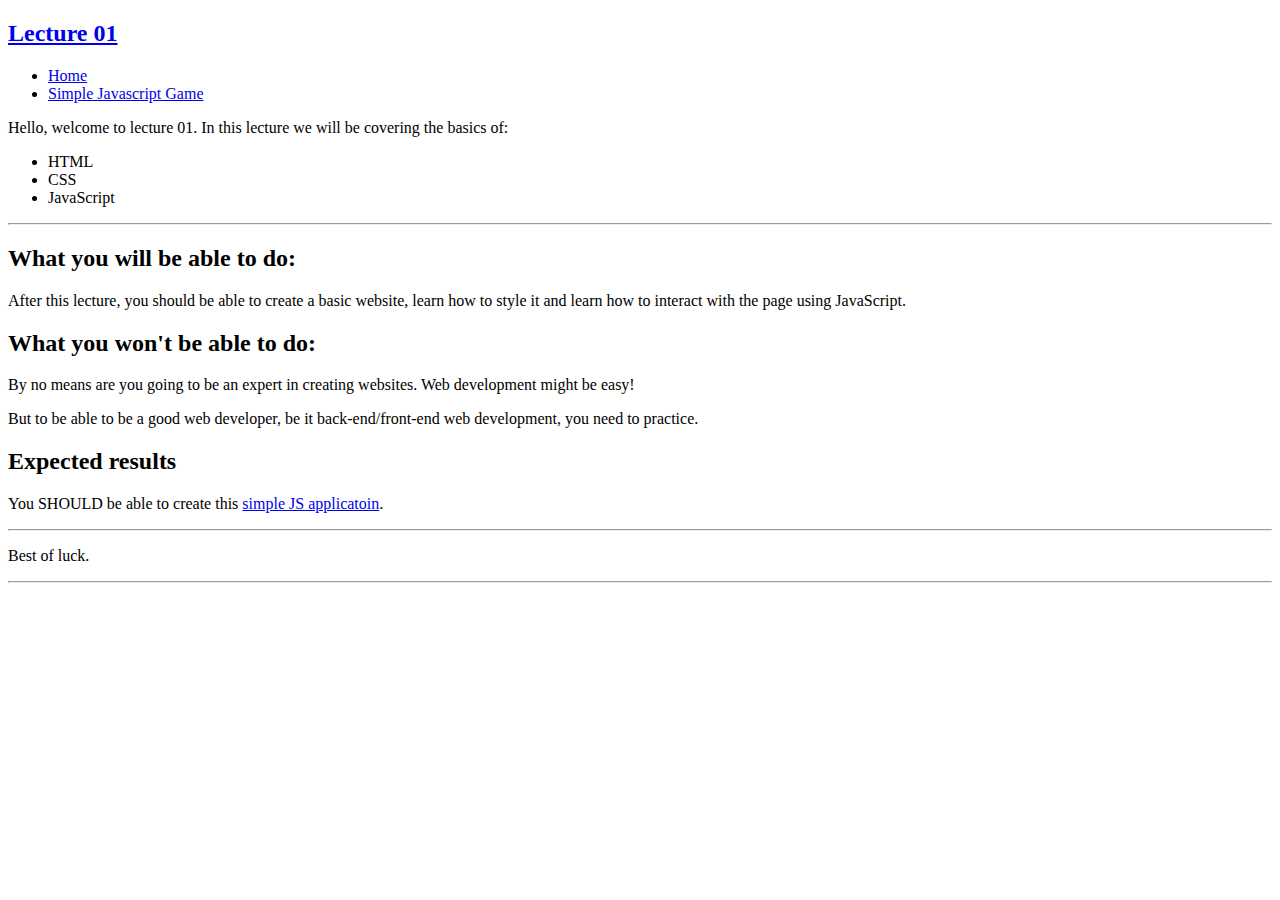
==== index.html @ 56bfd73b "initial commit for finished project" ====
<!DOCTYPE html>
<html lang="en">
<head>
  <meta charset="UTF-8">
  <meta http-equiv="X-UA-Compatible" content="IE=edge">
  <meta name="viewport" content="width=device-width, initial-scale=1.0">
  <title>Lecture 01 | Home</title>
  <!-- <link rel="stylesheet" href="styles.css"> -->
</head>
<body>
  <header>
    <h2 class="logo"><a href="index.html">Lecture 01</a></h2>
    <nav>
      <ul>
        <li>
          <a href="index.html">Home</a>
        </li>
        <li>
          <a href="simple-js-game.html">Simple Javascript Game</a>
        </li>
      </ul>
    </nav>
  </header>
  <div class="container">
    <div class="content">
      <section>
        <p>Hello, welcome to lecture 01. In this lecture we will be covering the basics of:</p>
        <ul>
          <li>HTML</li>
          <li>CSS</li>
          <li>JavaScript</li>
        </ul>
      </section>
      <hr>
      <section>
        <h2>What you will be able to do:</h2>
        <p>
          After this lecture, you should be able to create a basic website, learn how to style it and learn how
          to interact with the page using JavaScript.
        </p>
        <h2>What you won't be able to do:</h2>
        <p>
          By no means are you going to be an expert in creating websites. Web development might be easy!
        </p>
        <p>
          But to be able to be a good web developer, be it back-end/front-end web development, you need to practice.
        </p>
      </section>
      <section>
        <h2>Expected results</h2>
        <p>You SHOULD be able to create this <a href="simple-js-game.html">simple JS applicatoin</a>.</p>
        <hr>
        <p>Best of luck.</p>
      </section>
      <hr>
    </div>
  </div>
</body>
</html>
---- styles.css ----
/* * {
  margin: 0;
  padding: 0;
}

header {
  background-color: #eee;
  height: 30px;
  width: 100%;
}

.logo {
  background-color: #777;
}

.logo > a {
  text-decoration: none;
  color: #eee;
}

.logo > a:hover {
  color: #e1e1e1;
}
 */
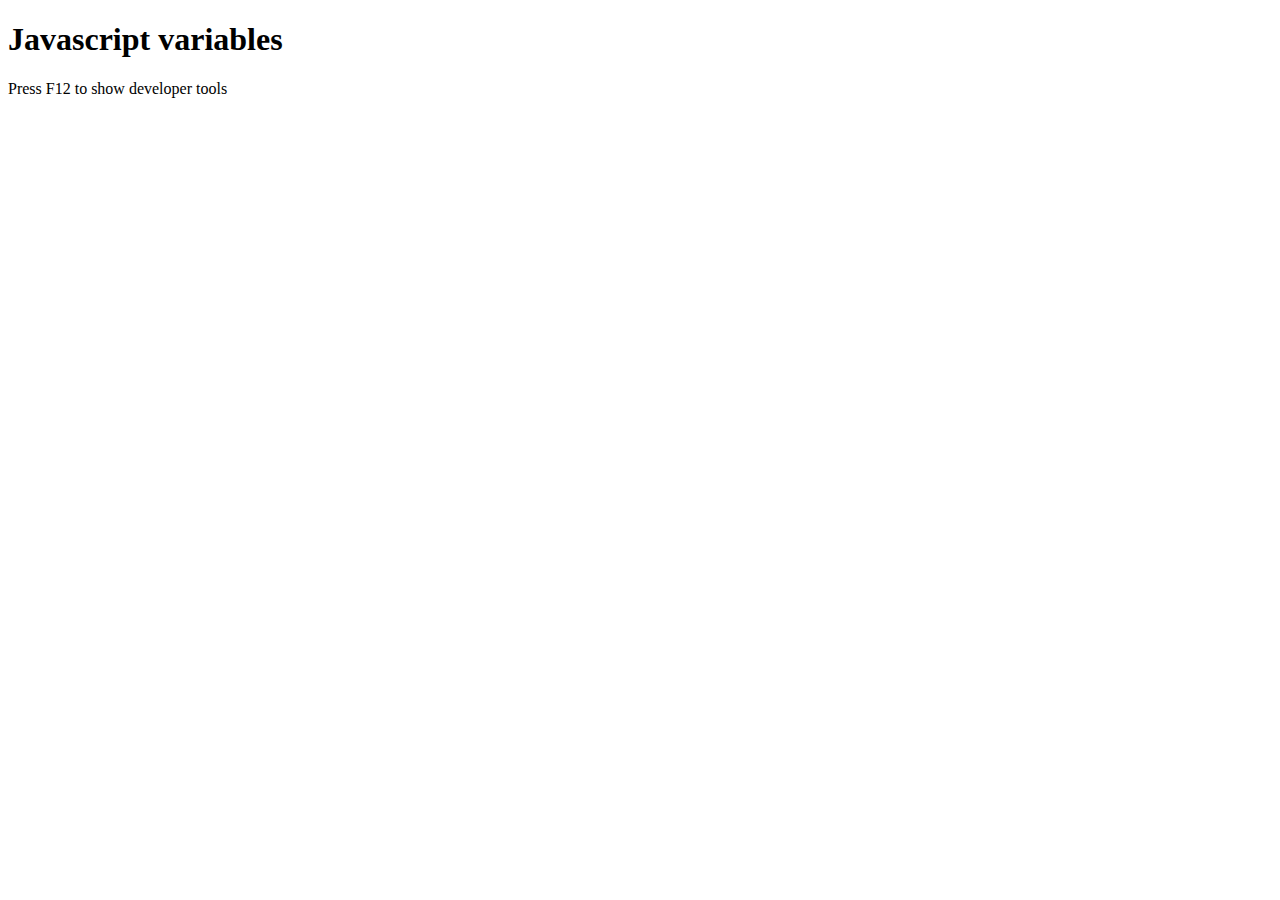
==== commit 81f98d90: "javascript variables" ====
--- a/index.html
+++ b/index.html
@@ -1,59 +1,45 @@
 <!DOCTYPE html>
 <html lang="en">
 <head>
-  <meta charset="UTF-8">
-  <meta http-equiv="X-UA-Compatible" content="IE=edge">
-  <meta name="viewport" content="width=device-width, initial-scale=1.0">
-  <title>Lecture 01 | Home</title>
-  <!-- <link rel="stylesheet" href="styles.css"> -->
+    <meta charset="UTF-8">
+    <meta http-equiv="X-UA-Compatible" content="IE=edge">
+    <meta name="viewport" content="width=device-width, initial-scale=1.0">
+    <title>JS Variables</title>
 </head>
 <body>
-  <header>
-    <h2 class="logo"><a href="index.html">Lecture 01</a></h2>
-    <nav>
-      <ul>
-        <li>
-          <a href="index.html">Home</a>
-        </li>
-        <li>
-          <a href="simple-js-game.html">Simple Javascript Game</a>
-        </li>
-      </ul>
-    </nav>
-  </header>
-  <div class="container">
-    <div class="content">
-      <section>
-        <p>Hello, welcome to lecture 01. In this lecture we will be covering the basics of:</p>
-        <ul>
-          <li>HTML</li>
-          <li>CSS</li>
-          <li>JavaScript</li>
-        </ul>
-      </section>
-      <hr>
-      <section>
-        <h2>What you will be able to do:</h2>
-        <p>
-          After this lecture, you should be able to create a basic website, learn how to style it and learn how
-          to interact with the page using JavaScript.
-        </p>
-        <h2>What you won't be able to do:</h2>
-        <p>
-          By no means are you going to be an expert in creating websites. Web development might be easy!
-        </p>
-        <p>
-          But to be able to be a good web developer, be it back-end/front-end web development, you need to practice.
-        </p>
-      </section>
-      <section>
-        <h2>Expected results</h2>
-        <p>You SHOULD be able to create this <a href="simple-js-game.html">simple JS applicatoin</a>.</p>
-        <hr>
-        <p>Best of luck.</p>
-      </section>
-      <hr>
-    </div>
-  </div>
+    <h1>Javascript variables</h1>
+    <p>Press F12 to show developer tools</p>
+    <script>
+        var a = 1;
+        console.log(a);
+        a = a + 1;
+        console.log(a);
+        a = a + 52.63;
+        console.log(a);
+        a = 'foo';
+        console.log(a);
+        a = {
+            foo: 'bar',
+            hamid: 'samimi',
+        };
+        console.log(a);
+        console.log(a.hamid);
+        console.log(a.foo);
+        console.error('ERRRRRRRRRRROR');
+        var b = [10, 20, 30, 40, 50, 60];
+        console.log(b);
+        b = ['foo', a];
+        console.log(b);
+        console.log(b[1].foo);
+        var c = {
+            a,
+            d: {
+                mahdokht: 'is sleepy',
+            },
+            e: [10, 12, 13, 'bar'],
+        };
+        console.log(c);
+        console.log(c.d.mahdokht);
+    </script>
 </body>
 </html>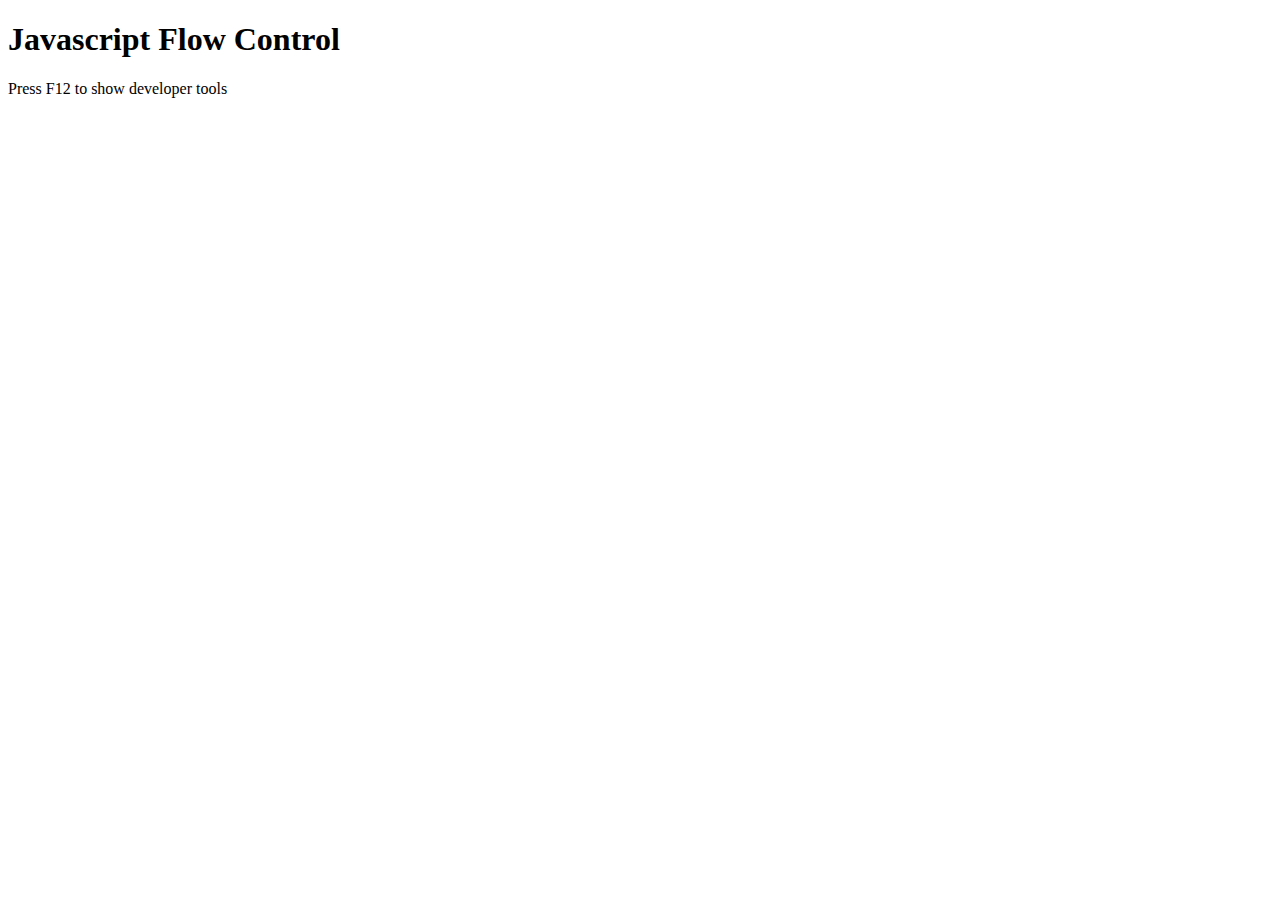
==== commit b0a81c03: "js flow controls" ====
--- a/index.html
+++ b/index.html
@@ -4,42 +4,58 @@
     <meta charset="UTF-8">
     <meta http-equiv="X-UA-Compatible" content="IE=edge">
     <meta name="viewport" content="width=device-width, initial-scale=1.0">
-    <title>JS Variables</title>
+    <title>JS Flow control</title>
 </head>
 <body>
-    <h1>Javascript variables</h1>
+    <h1>Javascript Flow Control</h1>
     <p>Press F12 to show developer tools</p>
     <script>
-        var a = 1;
+        // Assignment operators
+        // =, +=, -=, ++, --
+        // assignment operator,
+        // add the right hand side of an assignment statement to the left hand side variable,
+        // remove the right hand side of an assignment statement to the left hand side variable,
+        // add one to the right hand side vairable (must be added to a variable statment)
+        // remove one to the right hand side vairable (must be added to a variable statment)
+
+        // Logical operators
+        // ||, &&, !!, !, ==, ===, !=, !==,
+        // if left hand side or right hand side is true => true
+        // if left hand side and right hand side is true => true
+        // truthy falsey check
+        // inverse
+        // equality operator,
+        // equality operator (does type checking too),
+        // inequlity oprator,
+        // inequlity oprator (does type checking),
+        let a = 1;
+        let b = 5;
+        let c = '1';
         console.log(a);
-        a = a + 1;
-        console.log(a);
-        a = a + 52.63;
-        console.log(a);
-        a = 'foo';
-        console.log(a);
-        a = {
-            foo: 'bar',
-            hamid: 'samimi',
-        };
-        console.log(a);
-        console.log(a.hamid);
-        console.log(a.foo);
-        console.error('ERRRRRRRRRRROR');
-        var b = [10, 20, 30, 40, 50, 60];
-        console.log(b);
-        b = ['foo', a];
-        console.log(b);
-        console.log(b[1].foo);
-        var c = {
-            a,
-            d: {
-                mahdokht: 'is sleepy',
-            },
-            e: [10, 12, 13, 'bar'],
-        };
-        console.log(c);
-        console.log(c.d.mahdokht);
+        // flow control
+        if (a == b) {
+            console.log('a and b are equal');
+        } else {
+            console.log('a and b are not equal');
+        }
+
+        if (a != b) {
+            console.log('a and b are not equal');
+        } else {
+            console.log('a and b are equal');
+        }
+
+        if (a == c) {
+            console.log('a and c are equal');
+        } else {
+            console.log('a and c are not equal');
+        }
+
+        if (a === c) {
+            console.log('a and c are equal and are of the same type');
+        } else {
+            console.log('a and c might be equal but are not of the same type');
+        }
     </script>
 </body>
 </html>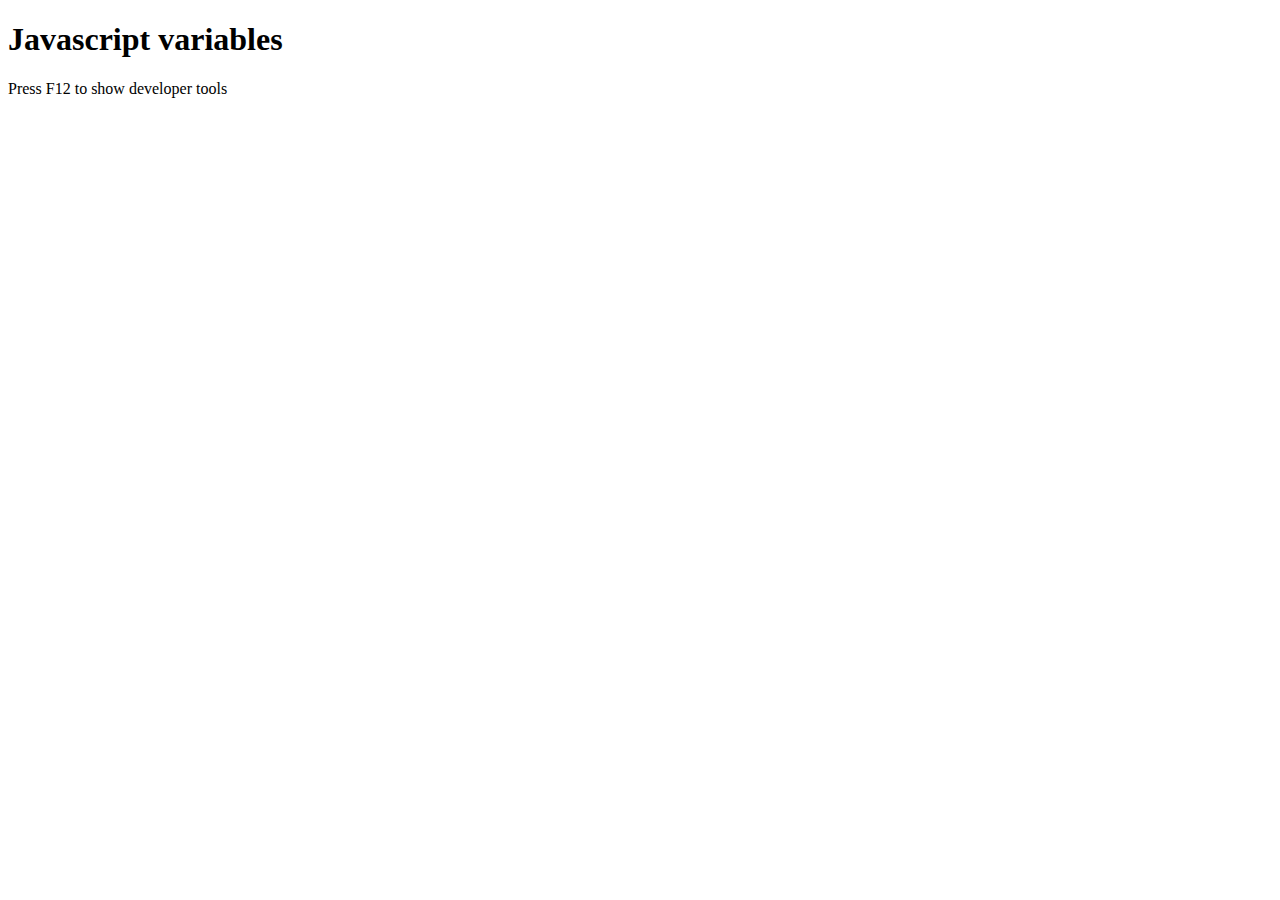
==== commit e8ec1808: "js functions" ====
--- a/index.html
+++ b/index.html
@@ -4,58 +4,64 @@
     <meta charset="UTF-8">
     <meta http-equiv="X-UA-Compatible" content="IE=edge">
     <meta name="viewport" content="width=device-width, initial-scale=1.0">
-    <title>JS Flow control</title>
+    <title>JS Variables</title>
+    <script src="script.js"></script>
 </head>
 <body>
-    <h1>Javascript Flow Control</h1>
+    <h1>Javascript variables</h1>
     <p>Press F12 to show developer tools</p>
     <script>
-        // Assignment operators
-        // =, +=, -=, ++, --
-        // assignment operator,
-        // add the right hand side of an assignment statement to the left hand side variable,
-        // remove the right hand side of an assignment statement to the left hand side variable,
-        // add one to the right hand side vairable (must be added to a variable statment)
-        // remove one to the right hand side vairable (must be added to a variable statment)
-
-        // Logical operators
-        // ||, &&, !!, !, ==, ===, !=, !==,
-        // if left hand side or right hand side is true => true
-        // if left hand side and right hand side is true => true
-        // truthy falsey check
-        // inverse
-        // equality operator,
-        // equality operator (does type checking too),
-        // inequlity oprator,
-        // inequlity oprator (does type checking),
-        let a = 1;
-        let b = 5;
-        let c = '1';
-        console.log(a);
-        // flow control
-        if (a == b) {
-            console.log('a and b are equal');
-        } else {
-            console.log('a and b are not equal');
+        // Function in ES5
+        // function fname(fparameter/farugument) {
+            // Function body
+        //}
+        function sumTwoNumbers(n1, n2) {
+            return n1 + n2;
         }
-
-        if (a != b) {
-            console.log('a and b are not equal');
-        } else {
-            console.log('a and b are equal');
+        function printMyName(name) {
+            alert(name);
         }
-
-        if (a == c) {
-            console.log('a and c are equal');
-        } else {
-            console.log('a and c are not equal');
+        // Putting function in variable
+        const pname = function (name) {
+            // printMyName(name);
+            console.log(name);
+        };
+        console.log(sumTwoNumbers(1, 2));
+        // printMyName('Hamid Samimi');
+        pname('test');
+        const animal = {
+            name: 'animal name',
+            makeSound: function () {
+                console.log('souuuuuuuuuuuuuuund');
+            },
+        };
+        console.log(animal.makeSound())
+        // ----------------------------
+        const foo = () => console.log('bar');
+        const multiply = (a, b) => a * b;
+        foo();
+        const result = multiply(2, 4);
+        console.log(result);
+        const animal1 = {
+            name: 'a1',
+            makeSound: () => console.log('aaaaaa'),
+        };
+        animal1.makeSound();
+        // ---------------------------
+        const fizzbuzz = (count) => {
+            for (let i = 1; i <= count; i++) {
+                if ((i % 3 === 0) && (i % 5 === 0)) {
+                    console.log(i, 'fizzbuzz');
+                }
+                if (i % 5 === 0) {
+                    console.log(i, 'buzz');
+                }
+                if (i % 3 === 0) {
+                    console.log(i, 'fizz');
+                }
+            }
         }
-
-        if (a === c) {
-            console.log('a and c are equal and are of the same type');
-        } else {
-            console.log('a and c might be equal but are not of the same type');
-        }
+        fizzbuzz(100);
     </script>
 </body>
 </html>